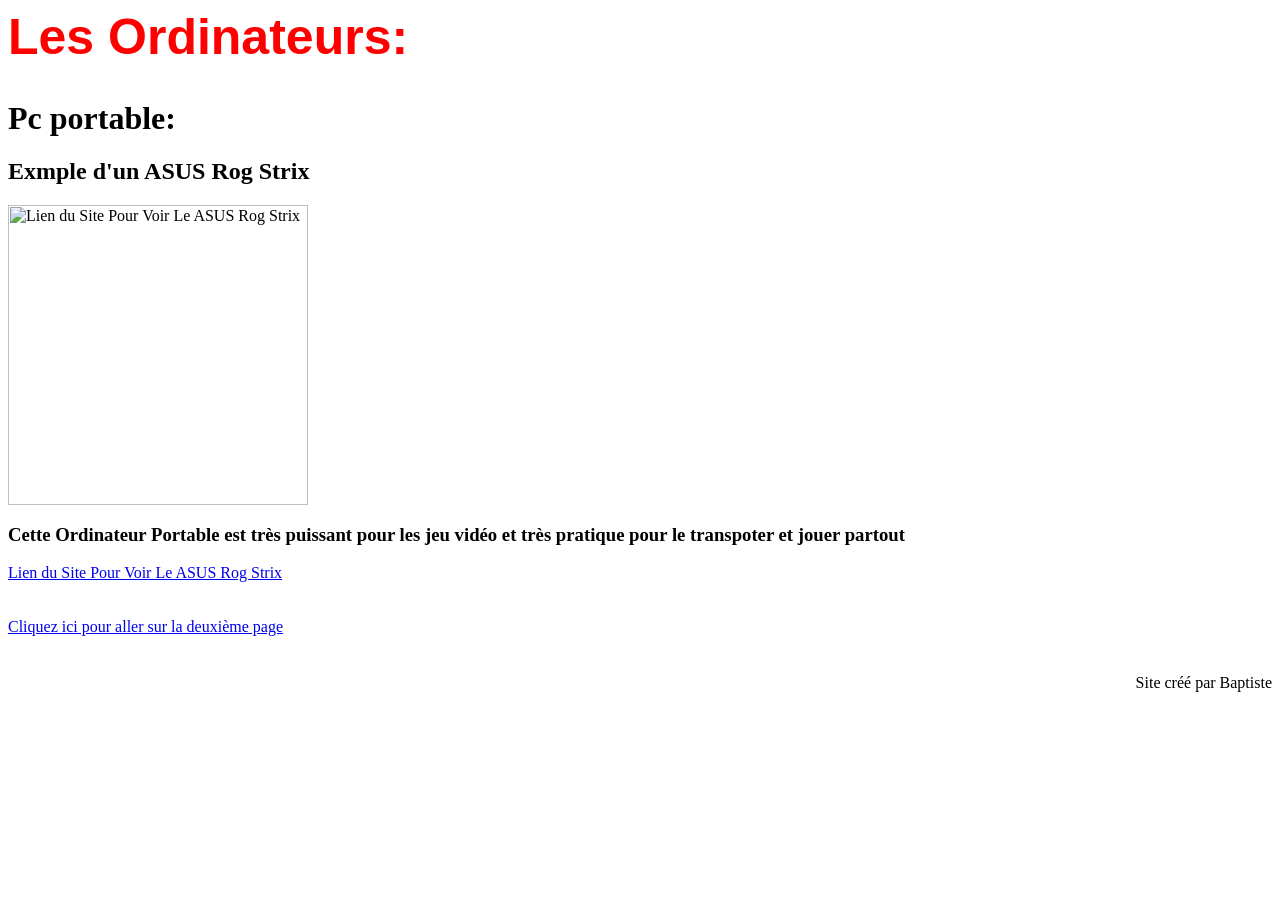
==== index.html @ 21209ad4 "Add files via upload" ====
<title>Les Ordinateurs </title>
<body style="background: url('https://img.magnific.com/vecteurs-libre/arriere-plan-lignes-dynamiques-style-papier_23-2149008629.jpg?semt=ais_hybrid&w=740&q=80') no-repeat center fixed; background-size: cover;">
<h1 style="color: red; font-family: Arial; font-size: 50px;">Les Ordinateurs:</h1>
<h1>Pc portable:</h1>
<h2>Exmple d'un ASUS Rog Strix</h2>
<img src="https://boulanger.scene7.com/is/image/Boulanger/4711636420457_h_f_l_0?wid=1354&hei=1354&resMode=sharp2&op_usm=1.75,0.3,2,0&fmt=png-alpha" alt="Lien du Site Pour Voir Le ASUS Rog Strix" title="PC Gamer ASUS Rog Strix 16" WUXGA 165Hz AMD Ryzen 9 8940HX Nvidia GeForce RTX 5060 16 Go RAM DDR5 SSD 512 Go" width="300">
<h3>Cette Ordinateur Portable est très puissant pour les jeu vidéo et très pratique pour le transpoter et jouer partout</h3>
<a href="https://www.boulanger.com/ref/1233501" target="_blank">Lien du Site Pour Voir Le ASUS Rog Strix</a>
<br>
<br>
<br>
<a href="baptiste2.html" target="_blank">Cliquez ici pour aller sur la deuxième page</a>
<br>
<br>
<p style="text-align: right; width: 100%; display: block; clear: both; margin: 20px 0 0 0; padding-right: 15px;">Site créé par Baptiste</p>
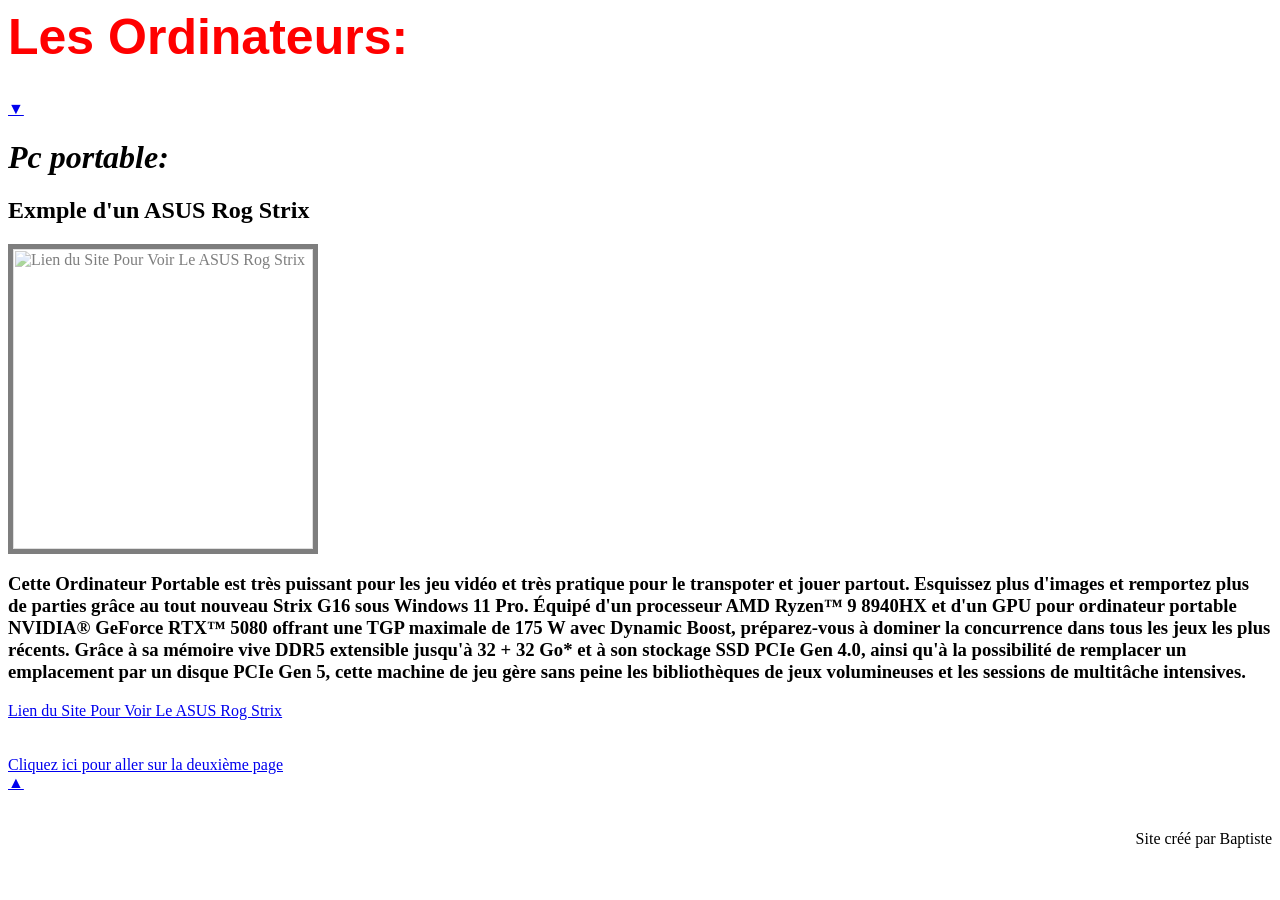
==== commit e8f4562a: "Add files via upload" ====
--- a/index.html
+++ b/index.html
@@ -1,15 +1,39 @@
+<!--lien avec le .css-->
+<link rel="baptiste.css" href="baptiste.css">
+
+
+<!--Titre de la page-->
 <title>Les Ordinateurs </title>
-<body style="background: url('https://img.magnific.com/vecteurs-libre/arriere-plan-lignes-dynamiques-style-papier_23-2149008629.jpg?semt=ais_hybrid&w=740&q=80') no-repeat center fixed; background-size: cover;">
+<!--Fond de la page -->
+<body style="background: url('https://www.adobe.com/fr/creativecloud/design/discover/media_104e6e5079bb08af391e4c42c04207eac1b005463.jpg?width=750&format=jpg&optimize=medium') no-repeat center fixed; background-size: cover;">
+<!--Titre en rouge-->
 <h1 style="color: red; font-family: Arial; font-size: 50px;">Les Ordinateurs:</h1>
-<h1>Pc portable:</h1>
-<h2>Exmple d'un ASUS Rog Strix</h2>
-<img src="https://boulanger.scene7.com/is/image/Boulanger/4711636420457_h_f_l_0?wid=1354&hei=1354&resMode=sharp2&op_usm=1.75,0.3,2,0&fmt=png-alpha" alt="Lien du Site Pour Voir Le ASUS Rog Strix" title="PC Gamer ASUS Rog Strix 16" WUXGA 165Hz AMD Ryzen 9 8940HX Nvidia GeForce RTX 5060 16 Go RAM DDR5 SSD 512 Go" width="300">
-<h3>Cette Ordinateur Portable est très puissant pour les jeu vidéo et très pratique pour le transpoter et jouer partout</h3>
-<a href="https://www.boulanger.com/ref/1233501" target="_blank">Lien du Site Pour Voir Le ASUS Rog Strix</a>
+<!-- bouton pour aller tout en bas -->
+<a href="#" onclick="window.scrollTo({top: document.body.scrollHeight, behavior: 'smooth'}); return false;" id="go-to-bottom" title="Aller tout en bas">▼</a>
+<!--Titre-->
+<h1><i>Pc portable:</i></h1>
+<!--Sous titre-->
+<h2>Exmple d'un <b>ASUS Rog Strix</b></h2>
+<!--image-->
+<img src="https://boulanger.scene7.com/is/image/Boulanger/4711636420457_h_f_l_0?wid=1354&hei=1354&resMode=sharp2&op_usm=1.75,0.3,2,0&fmt=png-alpha" 
+     alt="Lien du Site Pour Voir Le ASUS Rog Strix" 
+     title="PC Gamer ASUS Rog Strix 16" 
+     width="300" 
+     style="border: 5px solid black; opacity: 0.5;">
+<!--description-->
+<h3>Cette Ordinateur Portable est très puissant pour les jeu vidéo et très pratique pour le transpoter et jouer partout. Esquissez plus d'images et remportez plus de parties grâce au tout nouveau Strix G16 sous Windows 11 Pro. Équipé d'un processeur AMD Ryzen™ 9 8940HX et d'un GPU pour ordinateur portable NVIDIA® GeForce RTX™ 5080 offrant une TGP maximale de 175 W avec Dynamic Boost, préparez-vous à dominer la concurrence dans tous les jeux les plus récents. Grâce à sa mémoire vive DDR5 extensible jusqu'à 32 + 32 Go* et à son stockage SSD PCIe Gen 4.0, ainsi qu'à la possibilité de remplacer un emplacement par un disque PCIe Gen 5, cette machine de jeu gère sans peine les bibliothèques de jeux volumineuses et les sessions de multitâche intensives.</h3>
+<!--Site pc-->
+<a href="https://www.boulanger.com/ref/1233501" target="_blank" title="Lien pour voir le super PC Gamer ASUS Rog Strix 16 sur boulanger">Lien du Site Pour Voir Le ASUS Rog Strix</a>
+<!--BR = retour à la ligne-->
 <br>
 <br>
 <br>
-<a href="baptiste2.html" target="_blank">Cliquez ici pour aller sur la deuxième page</a>
+<!--Bouton pour aller sur la 2ème page-->
+<a href="index2.html" target="_blank">Cliquez ici pour aller sur la deuxième page</a>
+<br>
+<!-- bouton pour aller tout en haut -->
+<a href="#" id="back-to-top" title="Retour en haut">▲</a>
 <br>
 <br>
+<!--Signature-->
 <p style="text-align: right; width: 100%; display: block; clear: both; margin: 20px 0 0 0; padding-right: 15px;">Site créé par Baptiste</p>
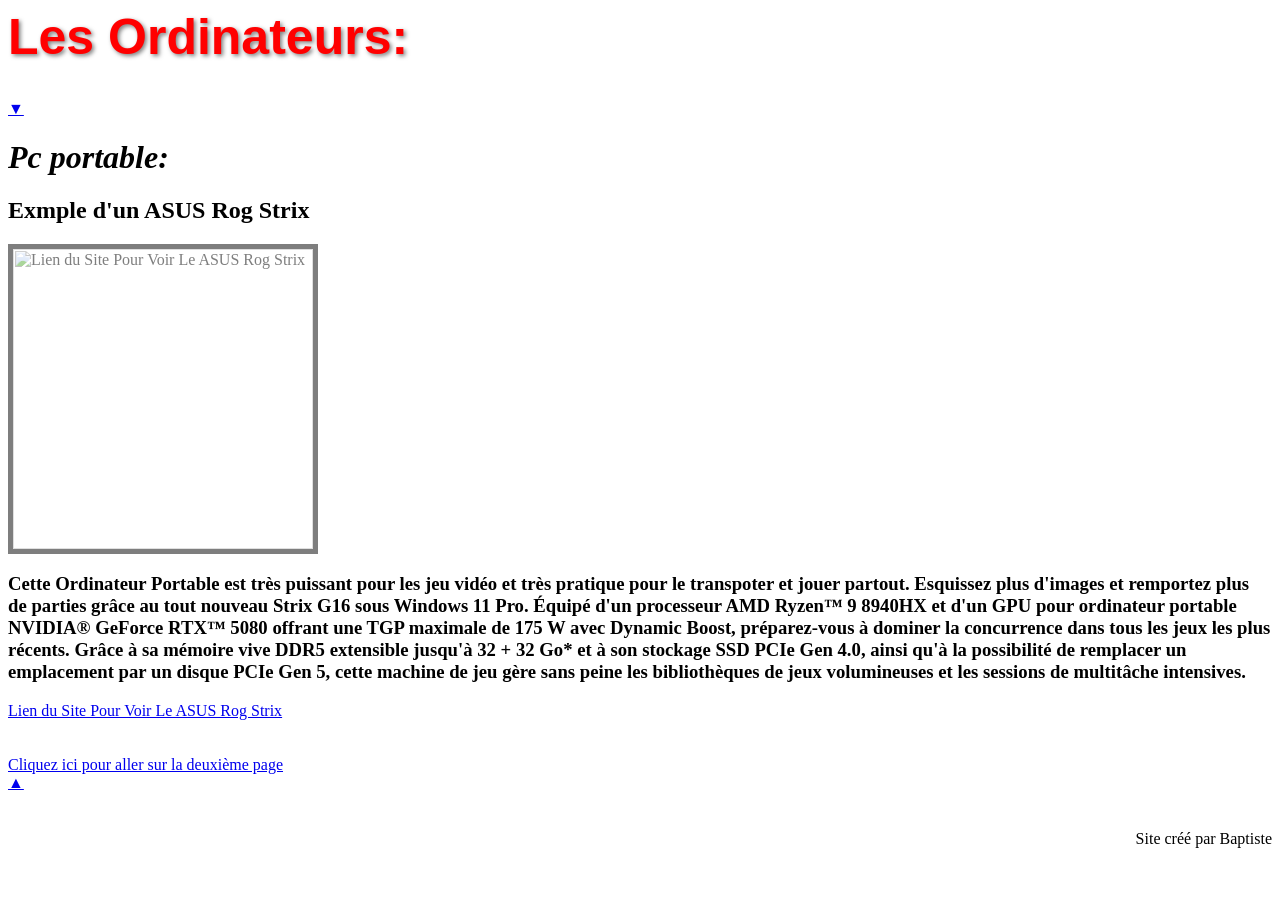
==== commit 6c4fac88: "Add files via upload" ====
--- a/index.html
+++ b/index.html
@@ -7,7 +7,7 @@
 <!--Fond de la page -->
 <body style="background: url('https://www.adobe.com/fr/creativecloud/design/discover/media_104e6e5079bb08af391e4c42c04207eac1b005463.jpg?width=750&format=jpg&optimize=medium') no-repeat center fixed; background-size: cover;">
 <!--Titre en rouge-->
-<h1 style="color: red; font-family: Arial; font-size: 50px;">Les Ordinateurs:</h1>
+<h1 style="color: red; font-family: Arial; font-size: 50px; text-shadow: 2px 2px 4px rgba(0, 0, 0, 0.5);">Les Ordinateurs:</h1>
 <!-- bouton pour aller tout en bas -->
 <a href="#" onclick="window.scrollTo({top: document.body.scrollHeight, behavior: 'smooth'}); return false;" id="go-to-bottom" title="Aller tout en bas">▼</a>
 <!--Titre-->
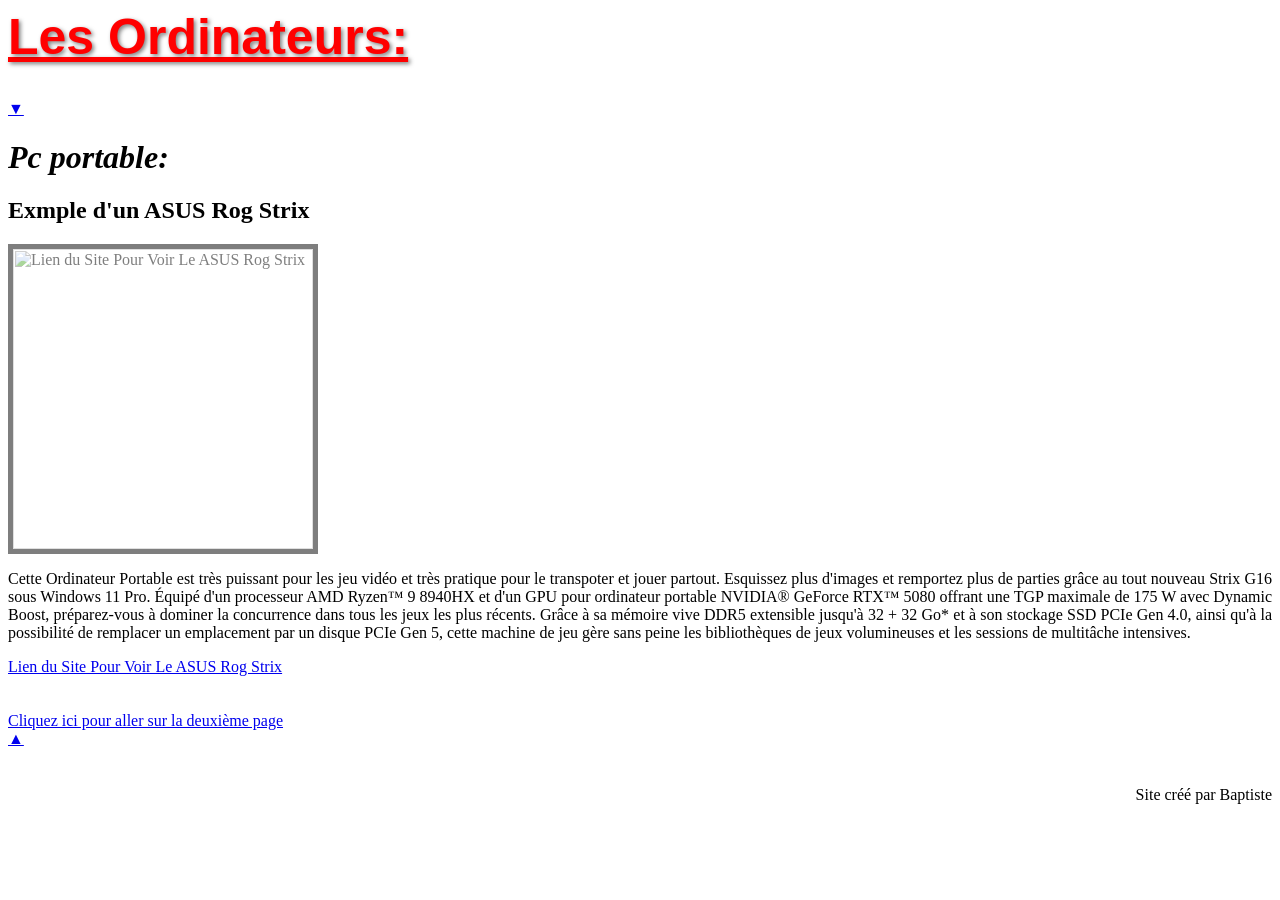
==== commit f3c22fbf: "Add files via upload" ====
--- a/index.html
+++ b/index.html
@@ -6,8 +6,8 @@
 <title>Les Ordinateurs </title>
 <!--Fond de la page -->
 <body style="background: url('https://www.adobe.com/fr/creativecloud/design/discover/media_104e6e5079bb08af391e4c42c04207eac1b005463.jpg?width=750&format=jpg&optimize=medium') no-repeat center fixed; background-size: cover;">
-<!--Titre en rouge-->
-<h1 style="color: red; font-family: Arial; font-size: 50px; text-shadow: 2px 2px 4px rgba(0, 0, 0, 0.5);">Les Ordinateurs:</h1>
+<!--Titre en rouge avec de l'ombre-->
+<h1 style="color: red; font-family: Arial; font-size: 50px; text-shadow: 2px 2px 4px rgba(0, 0, 0, 0.5); font-weight: bold; text-decoration: underline;">Les Ordinateurs:</h1>
 <!-- bouton pour aller tout en bas -->
 <a href="#" onclick="window.scrollTo({top: document.body.scrollHeight, behavior: 'smooth'}); return false;" id="go-to-bottom" title="Aller tout en bas">▼</a>
 <!--Titre-->
@@ -20,8 +20,10 @@
      title="PC Gamer ASUS Rog Strix 16" 
      width="300" 
      style="border: 5px solid black; opacity: 0.5;">
-<!--description-->
-<h3>Cette Ordinateur Portable est très puissant pour les jeu vidéo et très pratique pour le transpoter et jouer partout. Esquissez plus d'images et remportez plus de parties grâce au tout nouveau Strix G16 sous Windows 11 Pro. Équipé d'un processeur AMD Ryzen™ 9 8940HX et d'un GPU pour ordinateur portable NVIDIA® GeForce RTX™ 5080 offrant une TGP maximale de 175 W avec Dynamic Boost, préparez-vous à dominer la concurrence dans tous les jeux les plus récents. Grâce à sa mémoire vive DDR5 extensible jusqu'à 32 + 32 Go* et à son stockage SSD PCIe Gen 4.0, ainsi qu'à la possibilité de remplacer un emplacement par un disque PCIe Gen 5, cette machine de jeu gère sans peine les bibliothèques de jeux volumineuses et les sessions de multitâche intensives.</h3>
+<!--description justifier-->
+<p style="text-align: justify;">
+  Cette Ordinateur Portable est très puissant pour les jeu vidéo et très pratique pour le transpoter et jouer partout. Esquissez plus d'images et remportez plus de parties grâce au tout nouveau Strix G16 sous Windows 11 Pro. Équipé d'un processeur AMD Ryzen™ 9 8940HX et d'un GPU pour ordinateur portable NVIDIA® GeForce RTX™ 5080 offrant une TGP maximale de 175 W avec Dynamic Boost, préparez-vous à dominer la concurrence dans tous les jeux les plus récents. Grâce à sa mémoire vive DDR5 extensible jusqu'à 32 + 32 Go* et à son stockage SSD PCIe Gen 4.0, ainsi qu'à la possibilité de remplacer un emplacement par un disque PCIe Gen 5, cette machine de jeu gère sans peine les bibliothèques de jeux volumineuses et les sessions de multitâche intensives.
+</p>
 <!--Site pc-->
 <a href="https://www.boulanger.com/ref/1233501" target="_blank" title="Lien pour voir le super PC Gamer ASUS Rog Strix 16 sur boulanger">Lien du Site Pour Voir Le ASUS Rog Strix</a>
 <!--BR = retour à la ligne-->
